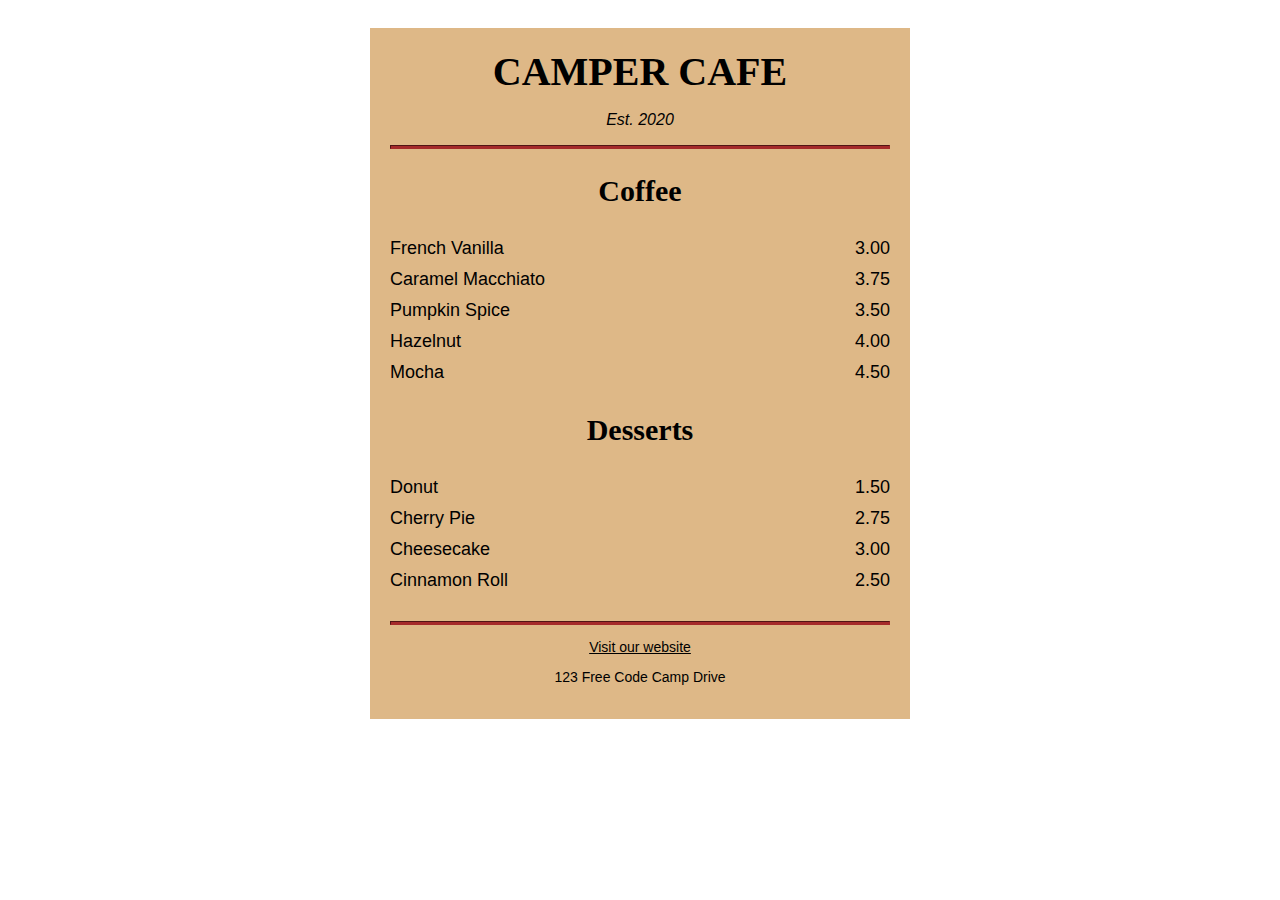
==== ResponsiveWebDesign/CafeMenu/index.html @ 63b14bca "ResponsiveWebDesign" ====
<!DOCTYPE html>
<html lang="en">
  <head>
    <meta charset="utf-8" />
    <meta name="viewport" content="width=device-width, initial-scale=1.0" />
    <title>Cafe Menu</title>
    <link href="styles.css" rel="stylesheet"/>
  </head>
  <body>
    <div class="menu">
      <main>
        <h1>CAMPER CAFE</h1>
        <p class="established">Est. 2020</p>
        <hr>
        <section>
          <h2>Coffee</h2>
          <article class="item">
            <p class="flavor">French Vanilla</p><p class="price">3.00</p>
          </article>
          <article class="item">
            <p class="flavor">Caramel Macchiato</p><p class="price">3.75</p>
          </article>
          <article class="item">
            <p class="flavor">Pumpkin Spice</p><p class="price">3.50</p>
          </article>
          <article class="item">
            <p class="flavor">Hazelnut</p><p class="price">4.00</p>
          </article>
          <article class="item">
            <p class="flavor">Mocha</p><p class="price">4.50</p>
          </article>
        </section>
        <section>
          <h2>Desserts</h2>
          <article class="item">
            <p class="dessert">Donut</p><p class="price">1.50</p>
          </article>
          <article class="item">
            <p class="dessert">Cherry Pie</p><p class="price">2.75</p>
          </article>
          <article class="item">
            <p class="dessert">Cheesecake</p><p class="price">3.00</p>
          </article>
          <article class="item">
            <p class="dessert">Cinnamon Roll</p><p class="price">2.50</p>
          </article>
        </section>
      </main>
      <hr class="bottom-line">
      <footer>
        <p>
          <a href="https://www.freecodecamp.org" target="_blank">Visit our website</a>
        </p>
        <p>123 Free Code Camp Drive</p>
      </footer>
    </div>
  </body>
</html>
---- ResponsiveWebDesign/CafeMenu/styles.css ----
body {
    background-image: url(https://cdn.freecodecamp.org/curriculum/css-cafe/beans.jpg);
    font-family: sans-serif;
    padding: 20px;
  }
  
  h1 {
    font-size: 40px;
    margin-top: 0;
    margin-bottom: 15px;
  }
  
  h2 {
    font-size: 30px;
  }
  
  .established {
    font-style: italic;
  }
  
  h1, h2, p {
    text-align: center;
  }
  
  .menu {
    width: 80%;
    background-color: burlywood;
    margin-left: auto;
    margin-right: auto;
    padding: 20px;
    max-width: 500px;
  }
  
  img {
    display: block;
    margin-left: auto;
    margin-right: auto;
    margin-top: -25px;
  }

  hr {
    height: 2px;
    background-color: brown;
    border-color: brown;
  }
  
  .bottom-line {
    margin-top: 25px;
  }
  
  h1, h2 {
    font-family: Impact, serif;
  }
  
  .item p {
    display: inline-block;
    margin-top: 5px;
    margin-bottom: 5px;
    font-size: 18px;
  }
  
  .flavor, .dessert {
    text-align: left;
    width: 75%;
  }
  
  .price {
    text-align: right;
    width: 25%;
  }
  
  /* FOOTER */
  
  footer {
    font-size: 14px;
  }
  
  .address {
    margin-bottom: 5px;
  }
  
  a {
    color: black;
  }
  
  a:visited {
    color: black;
  }
  
  a:hover {
    color: brown;
  }
  
  a:active {
    color: brown;
  }
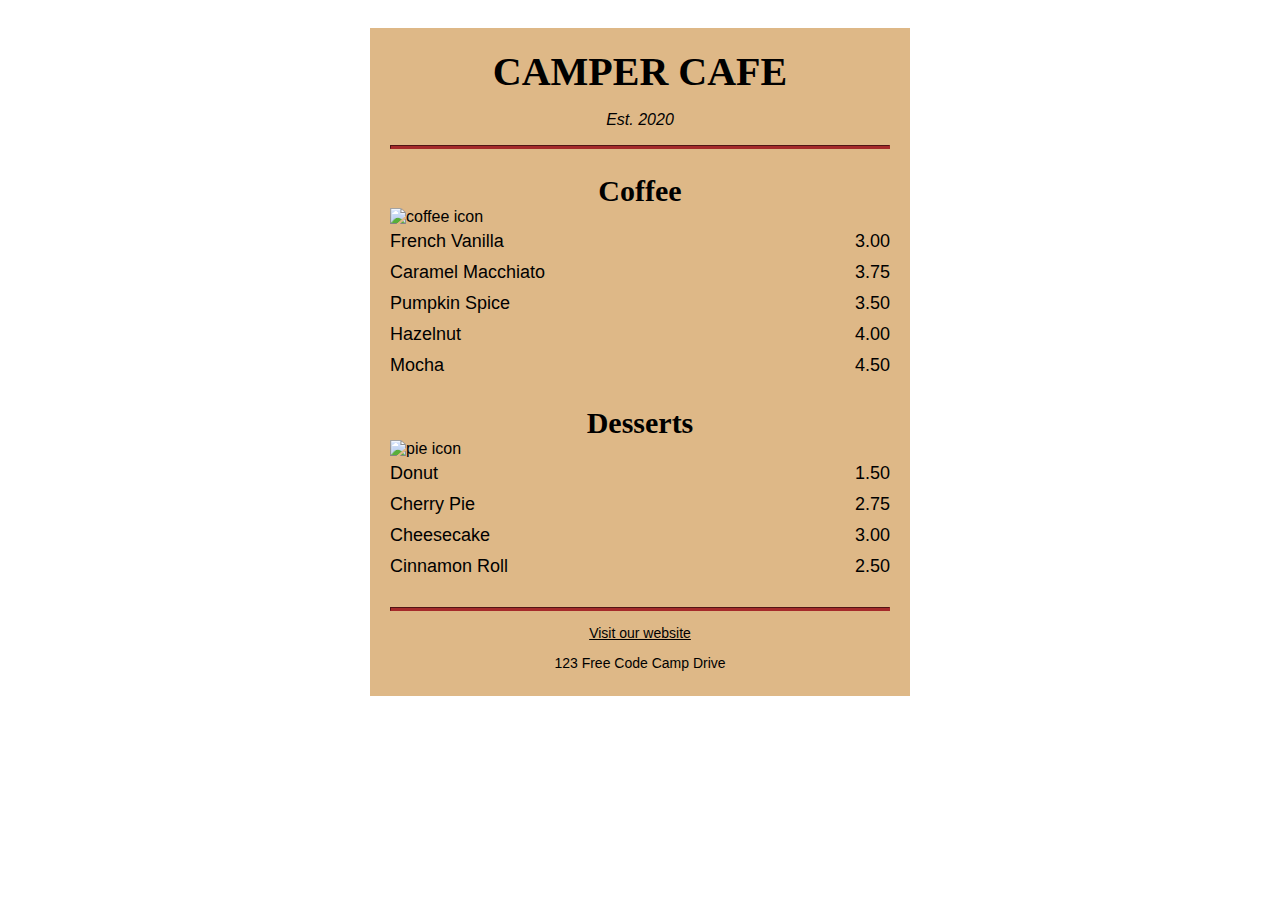
==== commit ad2dec2f: "surveyanimeform" ====
--- a/ResponsiveWebDesign/CafeMenu/index.html
+++ b/ResponsiveWebDesign/CafeMenu/index.html
@@ -14,6 +14,7 @@
         <hr>
         <section>
           <h2>Coffee</h2>
+          <img src="https://cdn.freecodecamp.org/curriculum/css-cafe/coffee.jpg" alt="coffee icon"/>
           <article class="item">
             <p class="flavor">French Vanilla</p><p class="price">3.00</p>
           </article>
@@ -32,6 +33,7 @@
         </section>
         <section>
           <h2>Desserts</h2>
+          <img src="https://cdn.freecodecamp.org/curriculum/css-cafe/pie.jpg" alt="pie icon"/>
           <article class="item">
             <p class="dessert">Donut</p><p class="price">1.50</p>
           </article>
@@ -51,7 +53,7 @@
         <p>
           <a href="https://www.freecodecamp.org" target="_blank">Visit our website</a>
         </p>
-        <p>123 Free Code Camp Drive</p>
+        <p class="address">123 Free Code Camp Drive</p>
       </footer>
     </div>
   </body>
